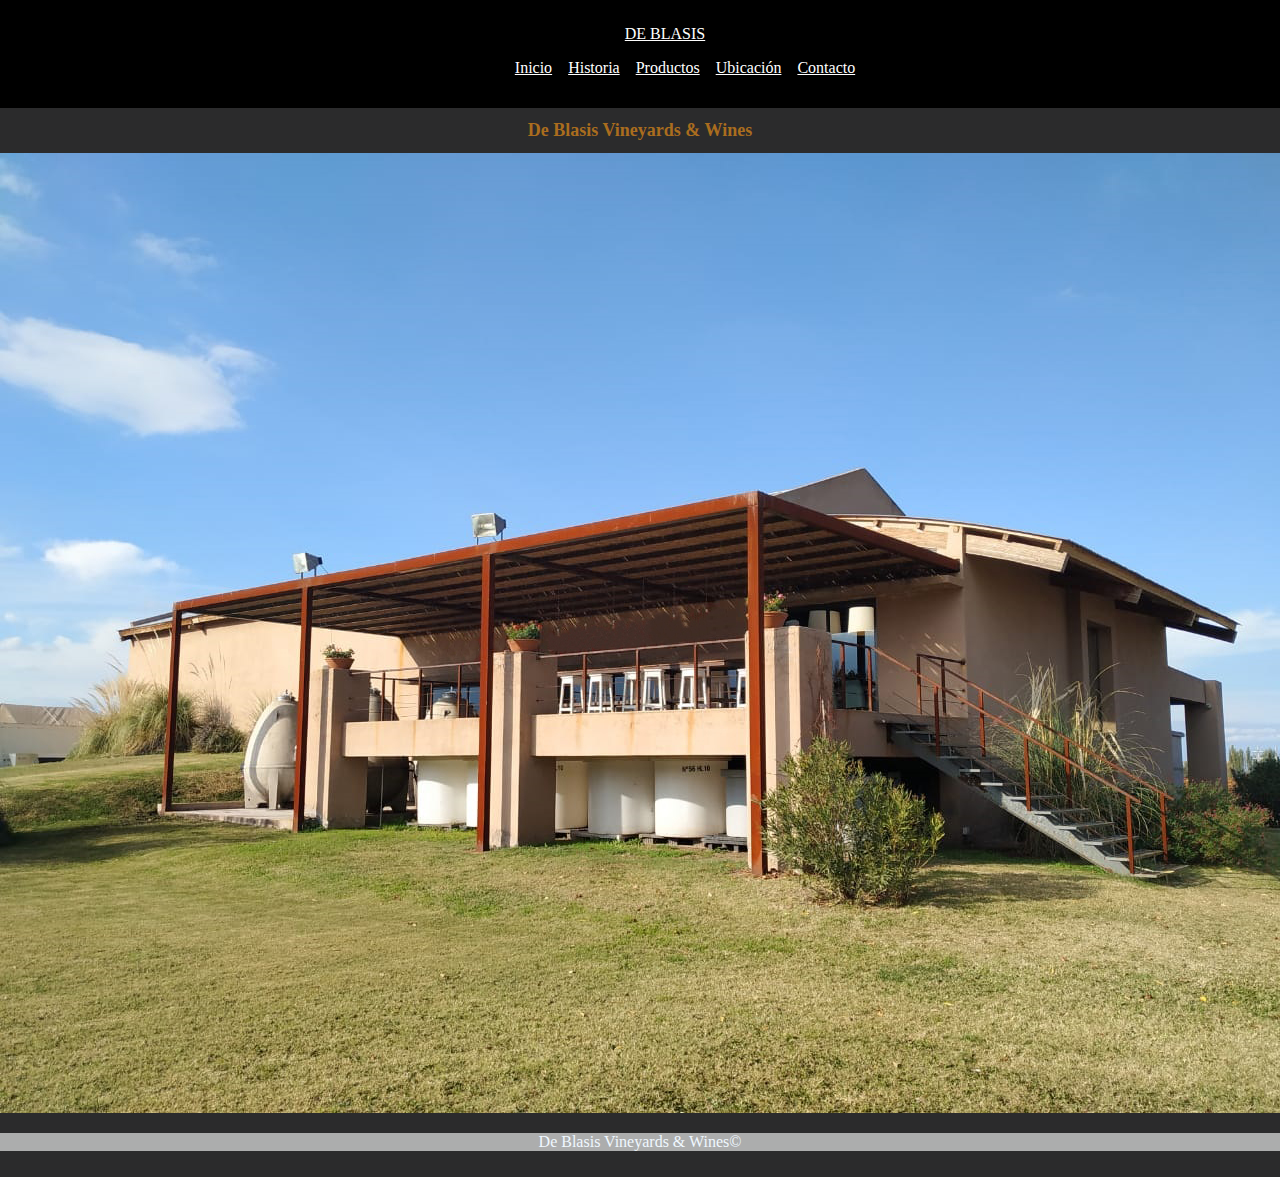
==== index.html @ e3cbb946 "primer commit" ====
<!DOCTYPE html>
<html lang="en">
<head>
    <meta charset="UTF-8">
    <meta http-equiv="X-UA-Compatible" content="IE=edge">
    <meta name="viewport" content="width=device-width, initial-scale=1.0">
    <title>Mi pagina web</title>
    <link rel= "stylesheet" href="estilo.css">
</head>
<body>
    <!-- Header -->
    <header class="header">
     <div class="container">
         <a href="imagenes/Logotipo.png" class="logo">DE BLASIS</a>
        <nav>
            <ul class="ul">
                <li> <a href="index.html">Inicio</a> </li>
                <li> <a href="historia.html">Historia</a> </li>
                <li> <a href="productos.html">Productos</a> </li>
                <li> <a href="ubicacion.html">Ubicación</a> </li>
                <li> <a href="contacto.html">Contacto</a> </li>
            </ul>
        </nav>
     </div>
    </header>

    <main>
        <h1 class="pers">De Blasis Vineyards & Wines</h1>
    
         <!-- Imagen Carrusel  -->
         
        <div class="imgprincipal">
            <img src="imagenes/bodegados.jpg" alt=""style="5px; width=: 700px" />
        </div>
    </main>

        <!-- Footer -->
    <footer class="footer">
        <div class="container">
            <p>De Blasis Vineyards & Wines©</p>
        </div>

    
</body>
</html>
---- estilo.css ----
/* HEADER */ 

h1{font-family: Roboto;}
.pers {
    font-size: large;
    color:rgb(170, 109, 30);
    text-align: center;
}

li{
    display:inline-block;
    padding-left:6px;
    padding-right:6px;
   background-color:black;}

header{
    text-align: center;
    background-color: black;
    font-family: Roboto;
    padding: 25px 10px 10px 25px;
    
}
header a {
    color: white; text-align: center;            
}

header{
    height: 73px;
    width: 100%;   
}

header{margin:auto
}

/* HEADER FLEX-BOX */

.logo-nav-container {
    display: flex;
    justify-content: space-between;
    align-items: center; 
}

.navigation ul {
    margin: 0;
    padding: 0;
    list-style: none;
}

    .navigation ul li {
        display: inline-block;
    }

        .navigation ul li a{
            display: block;
            padding: 0.5rem 1rem;
            transition: all 0.4s linear;
            border-radius: 5px;
        }

            .navigation ul li a:hover {
                background: #4a4a4a;
            }



/* FOOTER */
.footer{
    background-color:rgb(172, 173, 173);
    font-family: Roboto light;
    text-align: center;
    color: aliceblue;
    font-size: unset;
}

/* PÁRRAFO PÁGINA HISTORIA */

body {
    font-family: Arial, Helvetica, Sans-serif;
    color: white;
    background-color: rgb(43, 43, 44);
    margin: 0;
  }

p {margin-bottom: 1.6em;
}

.container {
    width: 85%;
    max-width: 850px;
    margin: 0 auto;
}

/* IMAGEN PRINCIPAL */

.imgprincipal{
    text-align : center;
   }

/* PÁGINA PRODUCTOS */

/* PÁGINA CONTACTO */

body{
    min-width: 100vh;
    width: 100%;
    font-family: Roboto; color: black;
}

.form__input{
    font-family:inherit;
}

.form__cta{
    font-family: inherit;
}

.form{
    background-color: white;
    margin: auto;
    width: 90%;
    max-width: 400px;
    pad: 4.5em 3em;
    border-radius: 10px;
    box-shadow: 0 5px 10px -5px rgb(0 0 0/ 30% green, blue);
}

.form__paragraph{
    font-weight: 300;
}

.form__container{
    margin-top: 3em;
    display: grid;
    gap: 2.5em;
}

.form__group{
    position: relative;
    --color: #4a4a4a;
}

.form__input{
    width: 100%;
    background: none;
    color:darkgrey;
    font-size: 1rem;
    padding: .6em .3em;
    border: none;
    outline: none;
    border-bottom: 1px solid var(--color);
}

.form__input:focus + .form__label{
    transform: translateY(-12px) scale(.7);
    transform-origin: left top;
    color:rgb(170, 109, 30)
}

.form__label{
    color: var(--color);
    cursor: pointer;
    position:absolute;
    top:0;
    left: 5px;
    transform: translate(10px);
    transition: transform .5s, color .3s;
}
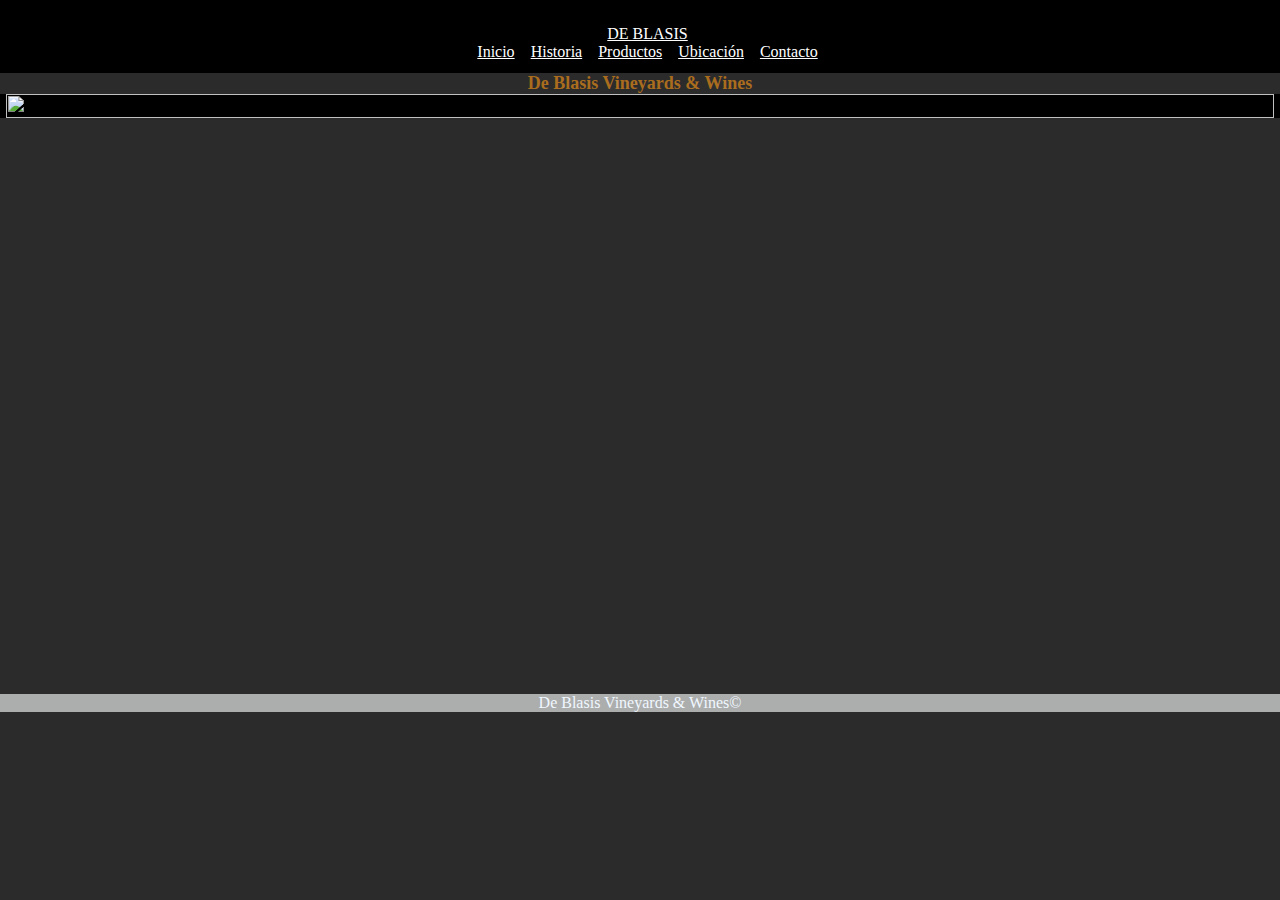
==== commit 47d1daab: "agregando archivos por primera vez" ====
--- a/index.html
+++ b/index.html
@@ -18,7 +18,7 @@
                 <li> <a href="historia.html">Historia</a> </li>
                 <li> <a href="productos.html">Productos</a> </li>
                 <li> <a href="ubicacion.html">Ubicación</a> </li>
-                <li> <a href="contacto.html">Contacto</a> </li>
+                <li> <a href="contacto2.html">Contacto</a> </li>
             </ul>
         </nav>
      </div>
@@ -29,8 +29,21 @@
     
          <!-- Imagen Carrusel  -->
          
-        <div class="imgprincipal">
-            <img src="imagenes/bodegados.jpg" alt=""style="5px; width=: 700px" />
+            <div class="slider">
+                <ul>
+                    <li>
+                        <img src="Botella">
+                    </li>
+                    <li>
+                        <img src="Botellas">
+                    </li>
+                    <li>
+                        <img src="bodegados">
+                    </li>
+                    <li>
+                        <img src="Callejon">
+                    </li>
+                </ul>
         </div>
     </main>
 
--- a/estilo.css
+++ b/estilo.css
@@ -62,6 +62,49 @@
             }
 
 
+/* CARRUSEL INDEX*/
+
+*{
+    margin: 0;
+    padding: 0;
+    box-sizing: border-box;
+}
+.slider{
+  width: 100%;
+  height: 600px;
+  overflow: hidden;
+}
+.slider ul{
+    display: flex;
+    animation: cambio 20s infinite alternate linear;
+    width: 400%;
+}
+.slider li{
+    width: 100%;
+    list-style: none;
+}
+.slider img{
+    width: 100%;
+    height: 100%;
+}
+@keyframes cambio{
+    0%{margin-left: 0;}
+    20%{margin-left: 0;}
+    
+    25%{margin-left: -100%;}
+    45%{margin-left: -100%;}
+    
+    50%{margin-left: -200%;}
+    70%{margin-left: -200%;}
+    
+    75%{margin-left: -300%;}
+    100%{margin-left: -300%;}
+}
+@media only screen and (min-width:320px) and (max-width:768px){
+.slider, .slider ul, .slider img{
+    height: 100vh;
+}
+}
 
 /* FOOTER */
 .footer{
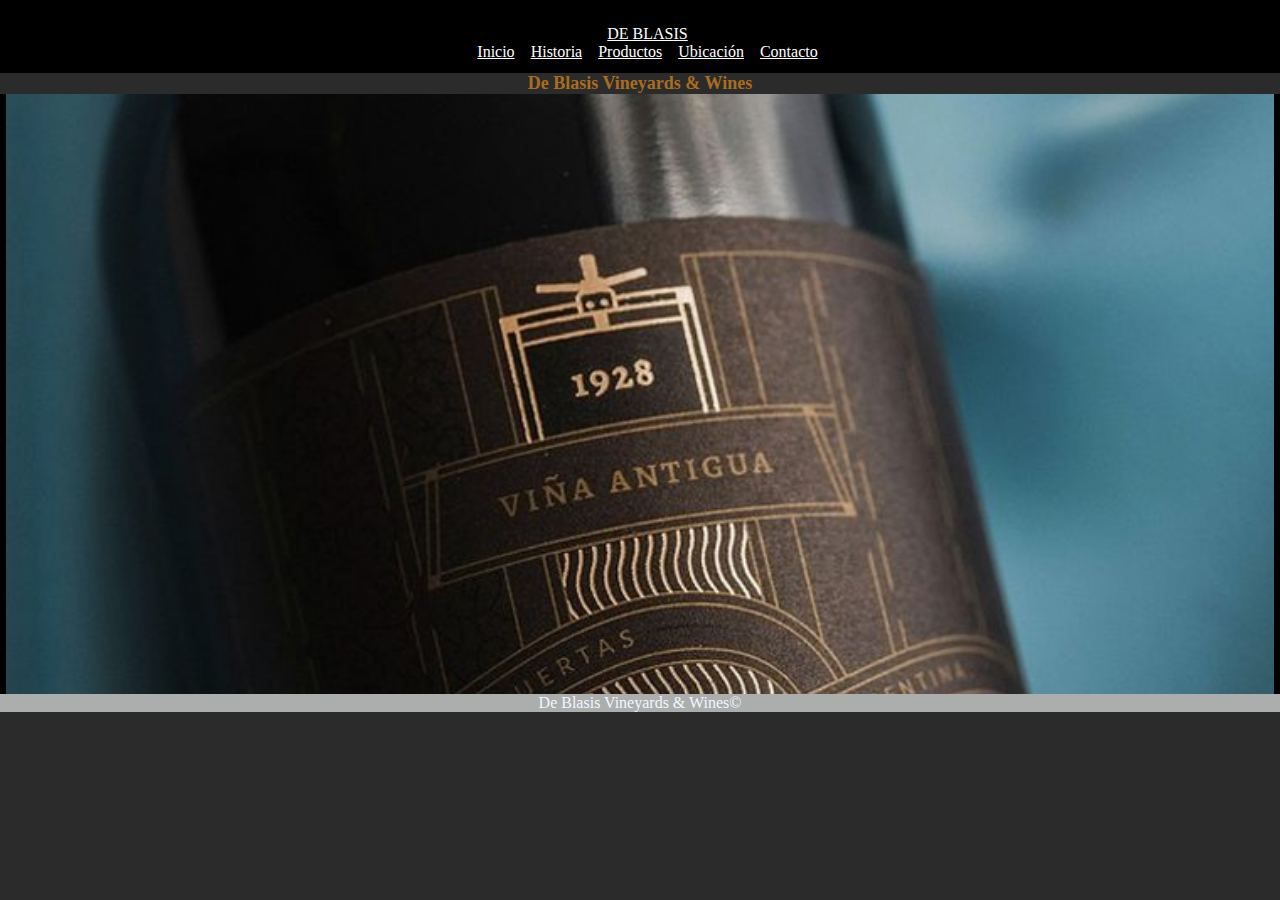
==== commit 9da26dce: "imagenes arregladas" ====
--- a/index.html
+++ b/index.html
@@ -32,16 +32,16 @@
             <div class="slider">
                 <ul>
                     <li>
-                        <img src="Botella">
+                        <img src="imagenes/Botella.jpg">
                     </li>
                     <li>
-                        <img src="Botellas">
+                        <img src="imagenes/Botellas.jpg">
                     </li>
                     <li>
-                        <img src="bodegados">
+                        <img src="imagenes/bodegados.jpg">
                     </li>
                     <li>
-                        <img src="Callejon">
+                        <img src="imagenes/Callejon.jpg">
                     </li>
                 </ul>
         </div>
